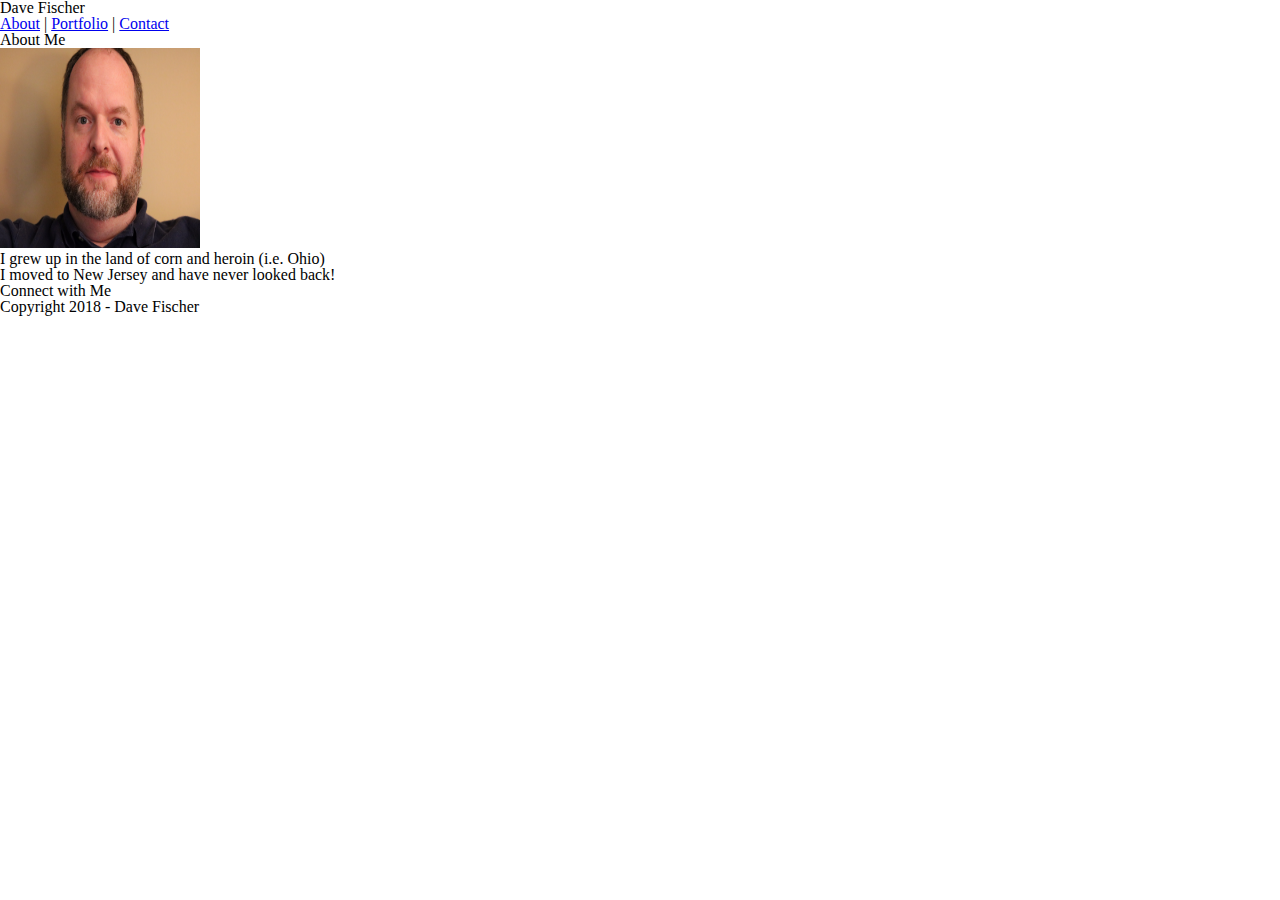
==== index.html @ dc252078 "some html created" ====
<!DOCTYPE html>
<html lang- "en">

<head>
  <meta charset="UTF-8">
  <title>Dave Fischer</title>
  <link rel="stylesheet" type="text/css" href="./assets/css/reset.css">
  <link rel="stylesheet" type="text/css" href="./assets/css/styles.css">
</head>

<body>
  <div>
    <div class=header-bar>
      <header>
        <h1>Dave Fischer</h1>    
        <nav>  
          <a href="./index.html">About</a> |
          <a href="./portfolio.html">Portfolio</a> |   
          <a href="./contact.html">Contact</a>
        </nav>
      </header>
    </div>
    
    <div>
      <h2>About Me</h2>
    </div>
    
    <div>
      <img src="assets/images/dave.JPG" alt="Smiley face" height="200" width="200">
    </div>
    <div>
      <p>I grew up in the land of corn and heroin (i.e. Ohio)</p>
 
      <p>I moved to New Jersey and have never looked back!</p>
    </div>
    
    <aside>
      <h3>Connect with Me</h3>
    </aside>
  
    <footer>
      <p>Copyright 2018 - Dave Fischer</p>
    </footer>
    
  </div>
</body>

</html>
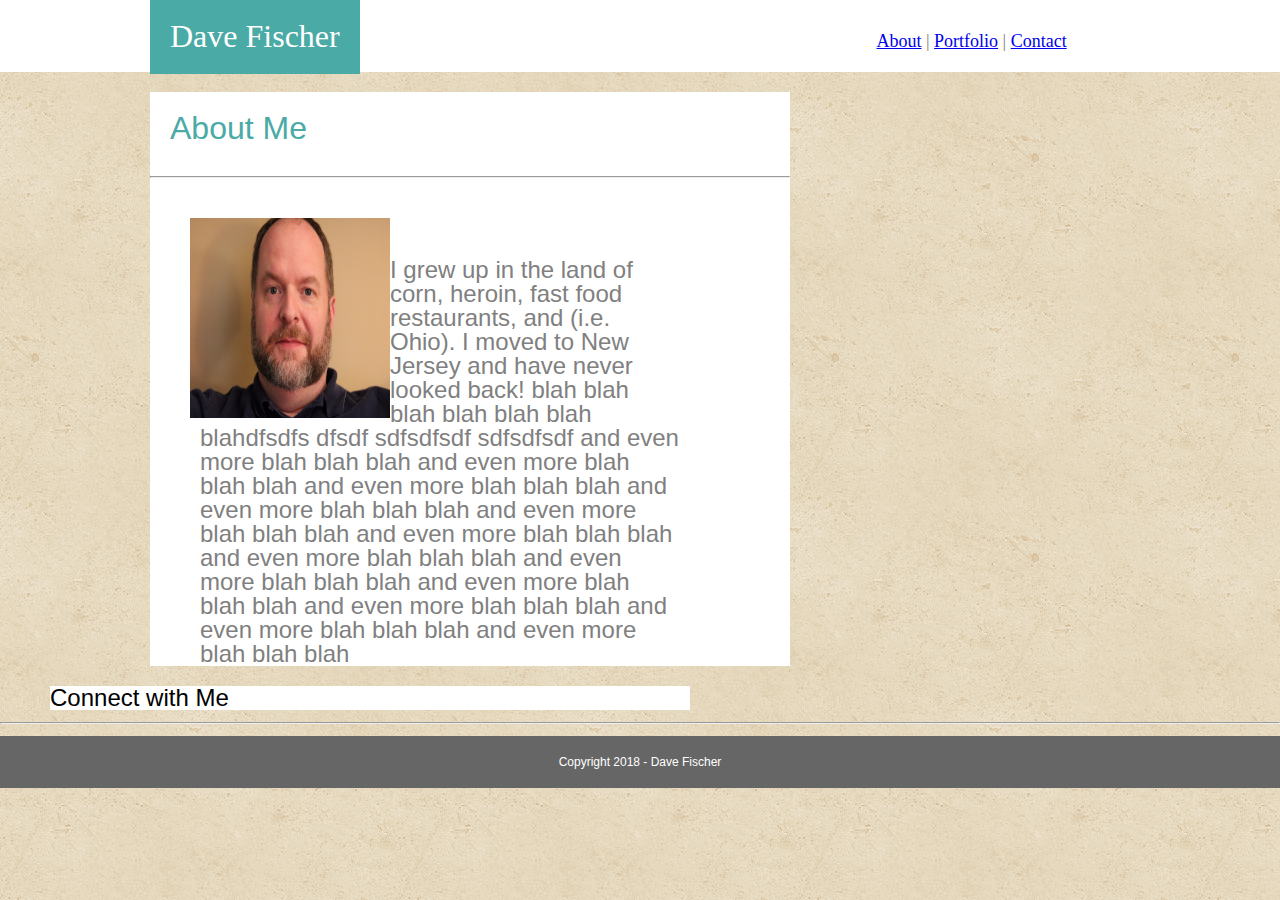
==== commit 9c2b7183: "commit it." ====
--- a/index.html
+++ b/index.html
@@ -1,19 +1,20 @@
 <!DOCTYPE html>
-<html lang- "en">
+<html lang="en-us">
 
 <head>
   <meta charset="UTF-8">
   <title>Dave Fischer</title>
   <link rel="stylesheet" type="text/css" href="./assets/css/reset.css">
-  <link rel="stylesheet" type="text/css" href="./assets/css/styles.css">
+  <link rel="stylesheet" type="text/css" href="./assets/css/style.css">
 </head>
 
 <body>
   <div>
-    <div class=header-bar>
+    
+    <div class="header">
       <header>
-        <h1>Dave Fischer</h1>    
-        <nav>  
+        <h1 class="name">Dave Fischer</h1>    
+        <nav class="nav">  
           <a href="./index.html">About</a> |
           <a href="./portfolio.html">Portfolio</a> |   
           <a href="./contact.html">Contact</a>
@@ -22,26 +23,46 @@
     </div>
     
     <div>
-      <h2>About Me</h2>
+      <div class="box"> 
+        <div>
+          <h2 class="about">About Me</h2>
+        </div>
+        <hr>
+        <article> 
+          <div class="photo">
+            <img src="assets/images/dave.JPG" alt="Smiley face" height="200"  width="200" style=float:left>
+          </div>
+
+          <div class="narrative">
+            <p>I grew up in the land of corn, heroin, fast food restaurants, and  (i.e. Ohio). I moved to New Jersey and have never looked back!
+            blah blah blah blah blah blah blahdfsdfs dfsdf sdfsdfsdf sdfsdfsdf
+            and even more blah blah blah
+            and even more blah blah blah
+            and even more blah blah blah
+            and even more blah blah blah
+            and even more blah blah blah
+            and even more blah blah blah
+            and even more blah blah blah
+            and even more blah blah blah
+            and even more blah blah blah
+            and even more blah blah blah
+            and even more blah blah blah
+            and even more blah blah blah</p>
+            
+          </div>
+        </article>
+      </div>
+
+      <aside class="aside">
+        <h3>Connect with Me</h3>
+      </aside>
+
     </div>
-    
-    <div>
-      <img src="assets/images/dave.JPG" alt="Smiley face" height="200" width="200">
-    </div>
-    <div>
-      <p>I grew up in the land of corn and heroin (i.e. Ohio)</p>
- 
-      <p>I moved to New Jersey and have never looked back!</p>
-    </div>
-    
-    <aside>
-      <h3>Connect with Me</h3>
-    </aside>
-  
-    <footer>
+    <hr>
+    <footer class="footer">
       <p>Copyright 2018 - Dave Fischer</p>
     </footer>
-    
+
   </div>
 </body>
 
--- a/assets/css/style.css
+++ b/assets/css/style.css
@@ -0,0 +1,88 @@
+
+body { font-size: 24px;
+       font-family: Arial, 'Helvetica Neue', Helvetica, sans-serif;
+       background-image: URL("../images/vintage-concrete.png"); 
+}
+
+header {background-color: #ffffff; 
+        width: 100%;
+        margin: auto;
+        padding: 20px 0px 20px 0px;
+
+}
+
+.header {
+   padding: -20px 10px 20px 10px;
+   font-family: 'Georgia', Times, Times New Roman, serif;
+   background-color: #ffffff;
+   border-color: #cccccc;
+   color: white;
+   display: inline;
+   font-size: 28px;
+
+}
+
+.name { 
+   font-size: 24pt;
+   background-color: #4aaaa5;
+   padding: 20px;
+   display: inline;
+   margin-left: 150px;
+   clear: right;
+   width: 200px;
+   text-decoration-color: aquamarine;
+  }
+
+.nav { 
+  display: inline-block;
+  margin : auto;
+  text-align: right;
+  color: gray;
+  width: 700px;
+  font-size: 18px;
+  text-decoration: none;
+ }
+ .nav:hover {color: darkorange;}
+
+ .box { background-color: white;
+        width: 50%;
+        margin: 20px 0px 0px 150px;
+ }
+
+ .about { font-size: 24pt;
+          color: #4aaaa5;
+          padding: 20px;
+          width:100%;
+}
+
+.photo { padding:20px;
+         margin: 20px;
+         width: 40%;
+}
+
+.narrative { padding: 0px;
+             color: gray;
+            margin: 0px 100px 0px 50px;
+            width: 75%;
+            
+}
+
+.main-content {
+  padding: 20px 20px 20px 20px;
+  border: 1px solid #dddddd;
+  margin: 30px 0 0 0;
+}
+
+.aside {background-color: white;
+        width: 50%;
+        margin: 20px 0px 0px 50px; } 
+
+.footer {
+  width: auto;
+  font-size: 12px;
+  color: white;
+  text-align: center;
+  padding: 20px;
+  margin: auto;
+  background-color: #666666;
+}
